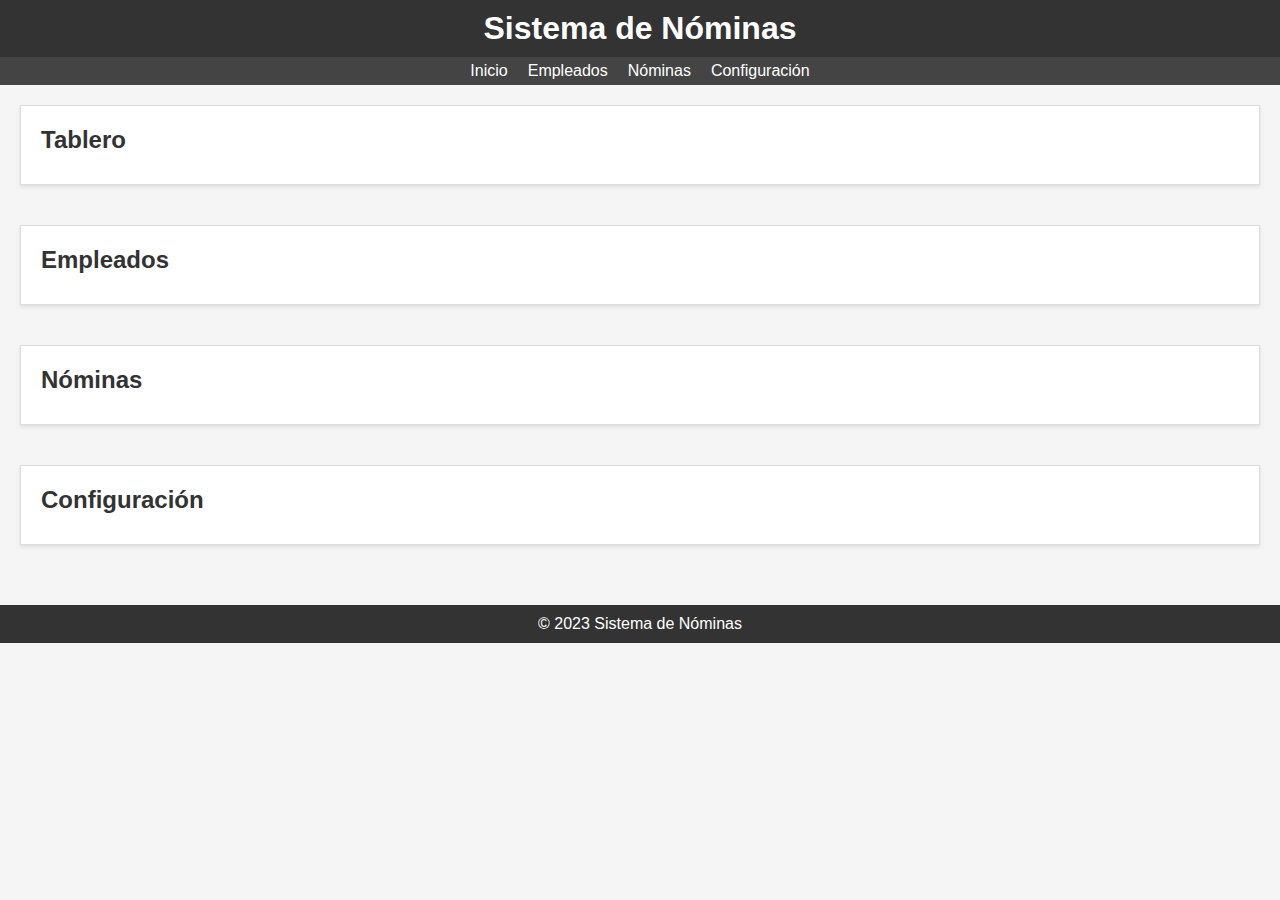
==== index.html @ 9acbcb85 "correcto" ====
<!DOCTYPE html>
<html lang="es">
<head>
    <meta charset="UTF-8">
    <meta name="viewport" content="width=device-width, initial-scale=1.0">
    <link rel="stylesheet" href="frontend/css/style.css">
    <title>Sistema de Nóminas</title>
</head>
<body>
    <header>
        <h1>Sistema de Nóminas</h1>
    </header>
    
    <nav>
        <ul>
            <li><a href="#">Inicio</a></li>
            <li><a href="#">Empleados</a></li>
            <li><a href="#">Nóminas</a></li>
            <li><a href="#">Configuración</a></li>
        </ul>
    </nav>
    
    <main>
        <section id="dashboard">
            <h2>Tablero</h2>
            <!-- Widgets y estadísticas aquí -->
        </section>
        
        <section id="empleados">
            <h2>Empleados</h2>
            <!-- Lista de empleados y opciones de gestión -->
        </section>
        
        <section id="nominas">
            <h2>Nóminas</h2>
            <!-- Lista de nóminas y opciones de generación -->
        </section>
        
        <section id="configuracion">
            <h2>Configuración</h2>
            <!-- Opciones de configuración del sistema -->
        </section>
    </main>
    
    <footer>
        <p>&copy; 2023 Sistema de Nóminas</p>
    </footer>
</body>
</html>
---- frontend/css/style.css ----
/* Reset de estilos básicos */
body, h1, h2, h3, p, ul, li {
    margin: 0;
    padding: 0;
}

body {
    font-family: Arial, sans-serif;
    background-color: #f5f5f5;
    color: #333;
}

header {
    background-color: #333;
    color: #fff;
    text-align: center;
    padding: 10px;
}

nav {
    background-color: #444;
    color: #fff;
    padding: 5px;
}

nav ul {
    list-style-type: none;
    display: flex;
    justify-content: center;
}

nav li {
    margin: 0 10px;
}

nav a {
    text-decoration: none;
    color: #fff;
    transition: color 0.3s;
}

nav a:hover {
    color: #f8b500;
}

main {
    padding: 20px;
}

section {
    margin-bottom: 40px;
    padding: 20px;
    background-color: #fff;
    border: 1px solid #ddd;
    box-shadow: 0 2px 4px rgba(0, 0, 0, 0.1);
}

h2 {
    margin-bottom: 10px;
}

footer {
    text-align: center;
    padding: 10px;
    background-color: #333;
    color: #fff;
}
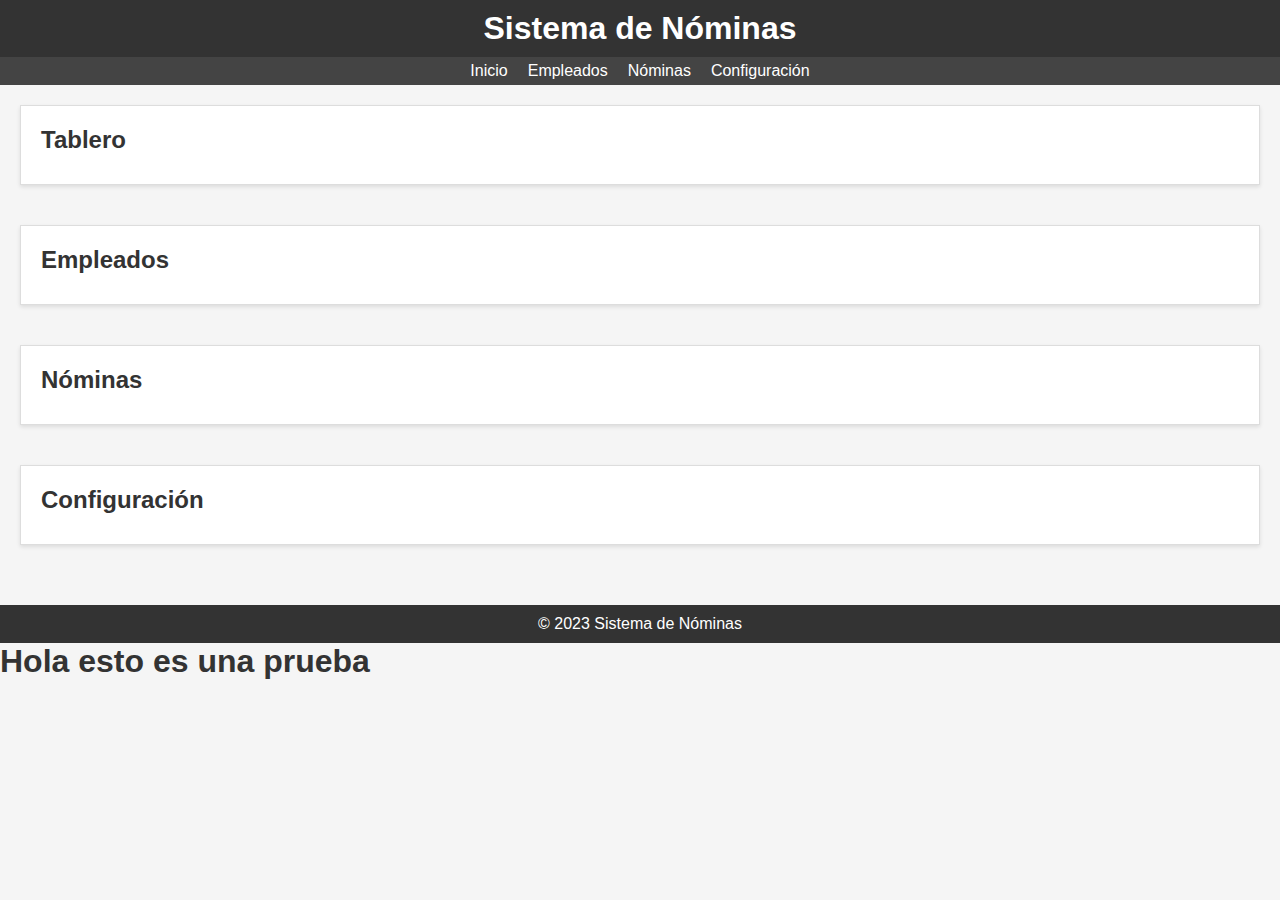
==== commit 41118e43: "se realizo el cambio" ====
--- a/index.html
+++ b/index.html
@@ -45,5 +45,9 @@
     <footer>
         <p>&copy; 2023 Sistema de Nóminas</p>
     </footer>
+
+
+
+    <h1>Hola esto es una prueba</h1>
 </body>
 </html>
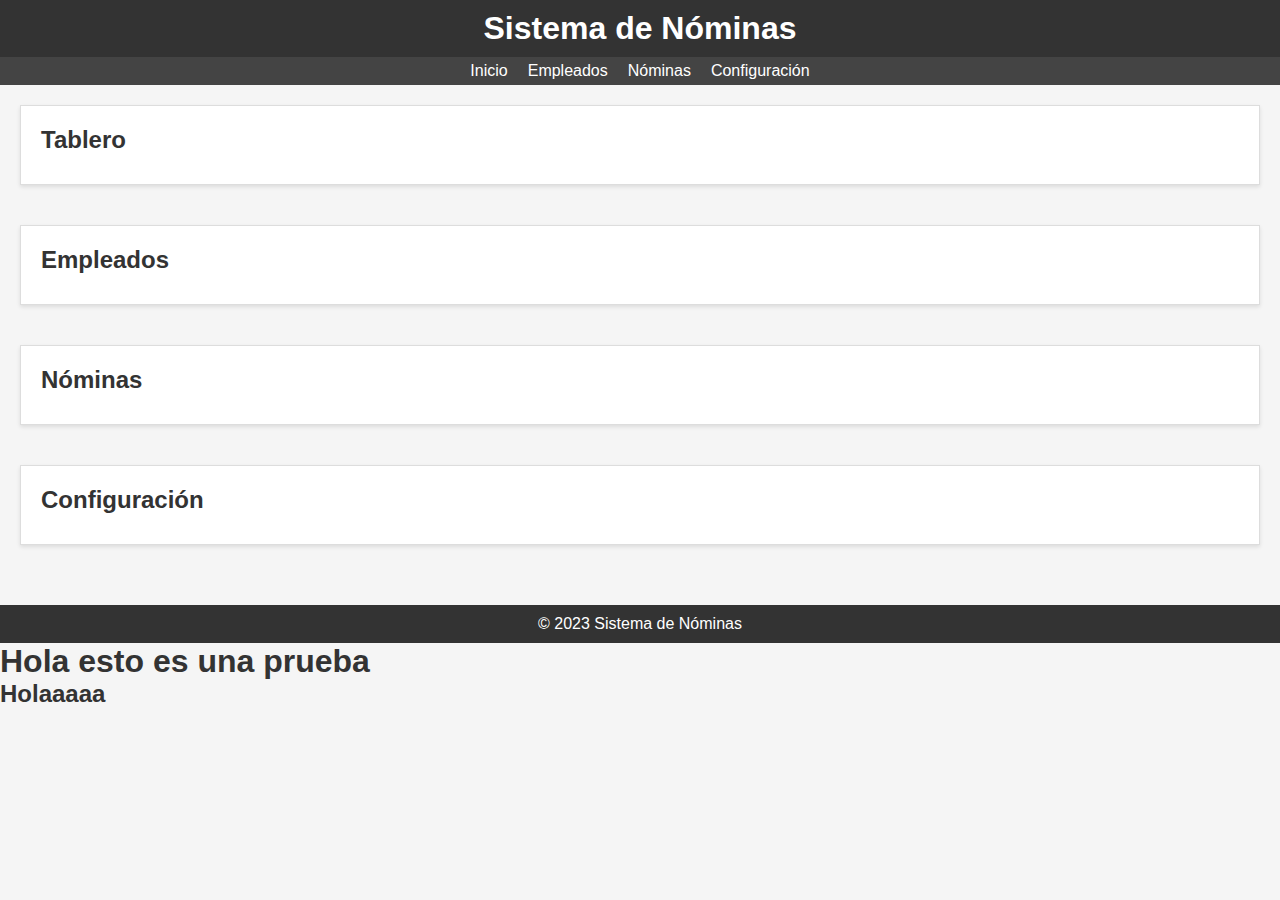
==== commit 1c923e87: "listo" ====
--- a/index.html
+++ b/index.html
@@ -49,5 +49,7 @@
 
 
     <h1>Hola esto es una prueba</h1>
+
+    <h2>Holaaaaa</h2>
 </body>
 </html>
